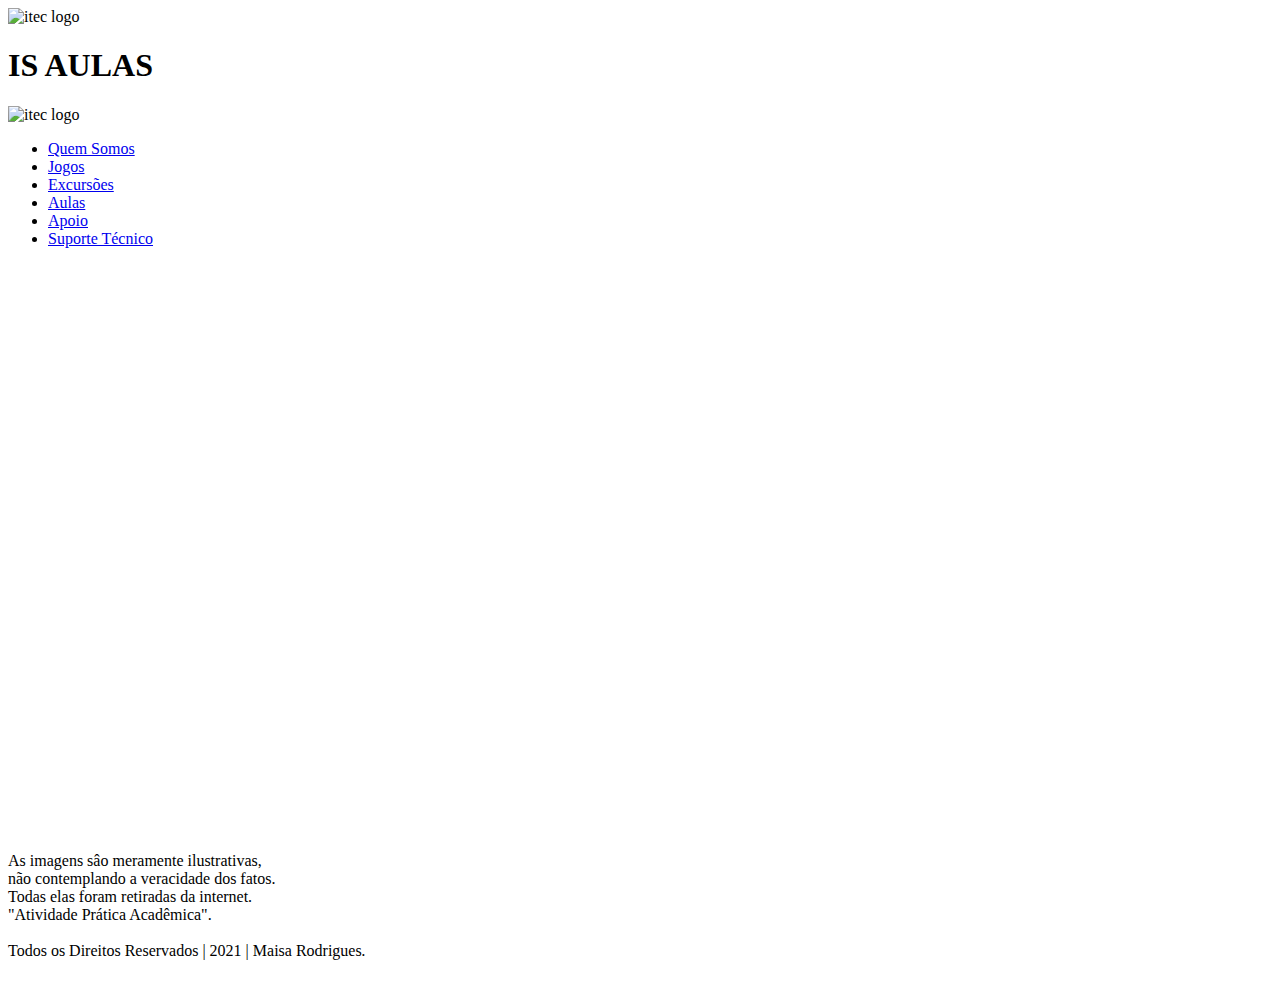
==== aulas.html @ 39c46051 "nome rodape" ====
<!DOCTYPE html>
<html lang="pt-BR">

<head>
    <meta charset="utf-8" />
    <title>ITEC SISTEM</title>
    <link rel="stylesheet" type="text/css" href="./css/aulas.css" />
    <meta name="viewport" content="width=device-width, initial-scale=1" />
    <!--Ícone do site-->
    <link rel="shortcut icon" href="img/logo.png" type="image/x-icon" />
</head>

<body>
    <header>
        <!--CABEÇALHO-->
        <div class="header">
            <img src="img/logo.png" alt="itec logo" />
            <h1>IS AULAS</h1>
            <img src="img/logo.png" class="smallHide" alt="itec logo" />
        </div>
        <!--FIM CABEÇALHO-->
        <!--MENU-->
        <nav>
            <ul>
                <li><a href="index.html#quemsomos"> Quem Somos </a></li>
                <li><a href="index.html#jogos"> Jogos </a></li>
                <li><a href="index.html#excursoes"> Excursões </a></li>
                <li><a href="#"> Aulas </a></li>
                <li><a href="index.html#apoio"> Apoio </a></li>
                <li><a href="index.html#suportetecnico"> Suporte Técnico </a></li>
            </ul>
        </nav>
        <!-- FIM MENU-->
    </header>


    <!--Exemplo plataforma de aulas-->
    <div class="video">
        <iframe width="950" height="550" src="https://www.youtube.com/embed/IVMjaxH8Sws" title="YouTube video player" frameborder="0" allow="accelerometer; autoplay; clipboard-write; encrypted-media; gyroscope; picture-in-picture" allowfullscreen></iframe>
    </div>
    <!--Fim exemplo plataforma de aulas-->


    <!--Inicio do footer-->
    <footer>
        <p>
            <br /> As imagens sâo meramente ilustrativas,<br /> não contemplando a veracidade dos fatos. <br /> Todas elas foram retiradas da internet.<br /> "Atividade Prática Acadêmica". <br />
            <br /> Todos os Direitos Reservados | 2021 | Maisa Rodrigues<i onclick="alert('Por Lucas também :)')">.</i>
        </p>
        <img src="img/midias.png" class="midiasImg" alt="">
        <img src="img/logo.png" class="footerLogo" alt="">
    </footer>
    <!--fim do footer-->
</body>

</html>
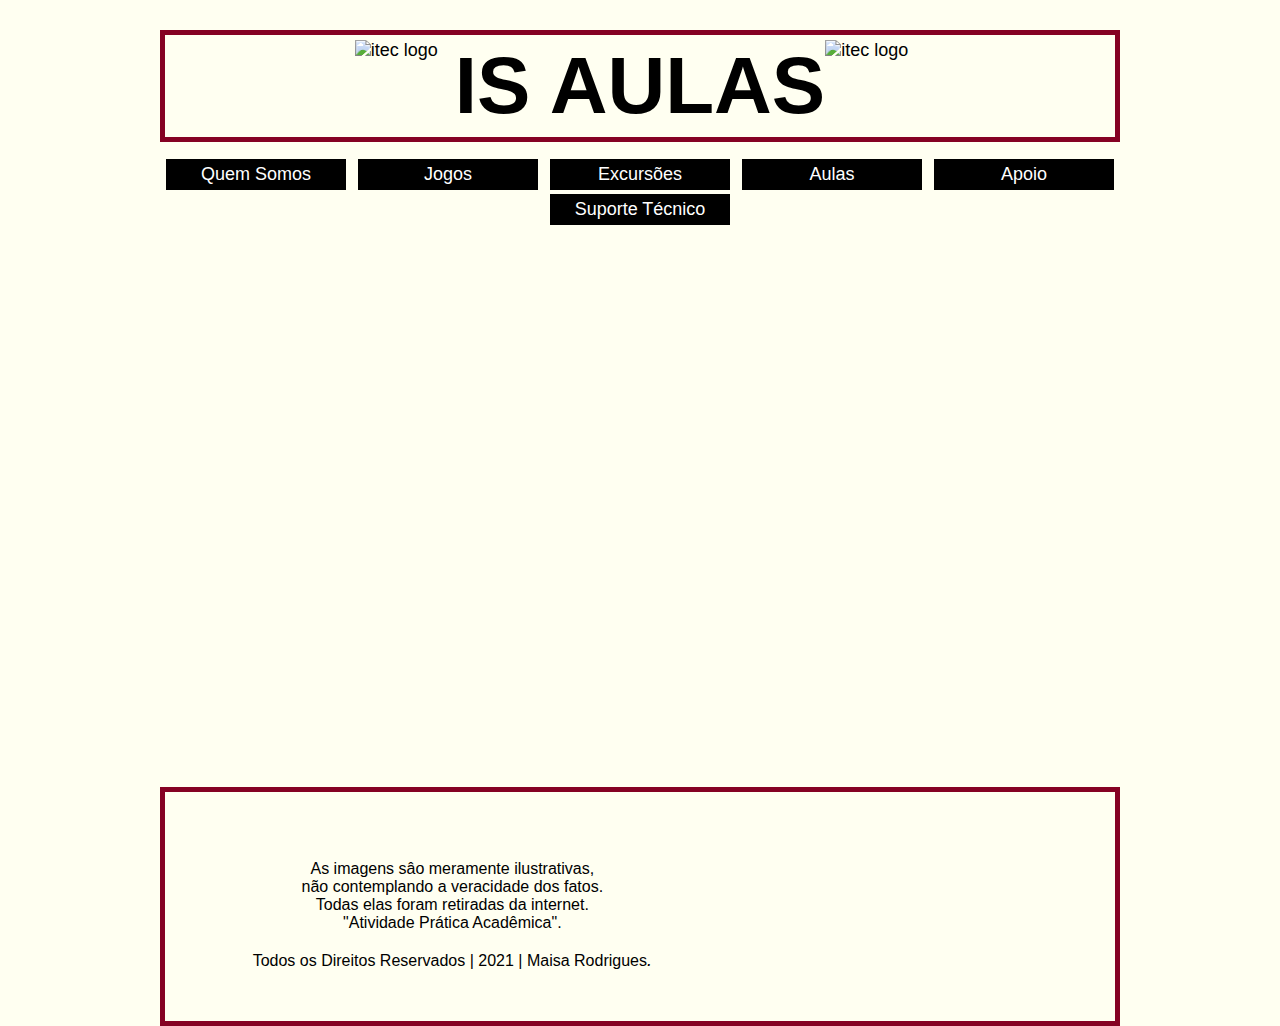
==== commit e41545a0: "responsividade video" ====
--- a/aulas.html
+++ b/aulas.html
@@ -36,7 +36,7 @@
 
     <!--Exemplo plataforma de aulas-->
     <div class="video">
-        <iframe width="950" height="550" src="https://www.youtube.com/embed/IVMjaxH8Sws" title="YouTube video player" frameborder="0" allow="accelerometer; autoplay; clipboard-write; encrypted-media; gyroscope; picture-in-picture" allowfullscreen></iframe>
+        <iframe src="https://www.youtube.com/embed/IVMjaxH8Sws" title="YouTube video player" frameborder="0" allow="accelerometer; autoplay; clipboard-write; encrypted-media; gyroscope; picture-in-picture" allowfullscreen></iframe>
     </div>
     <!--Fim exemplo plataforma de aulas-->
 
--- a/css/aulas.css
+++ b/css/aulas.css
@@ -0,0 +1,177 @@
+/*Reset*/
+
+* {
+    margin: 0;
+    padding: 0;
+    font-size: 18px;
+    font-family: arial, verdana, helvetica;
+    box-sizing: border-box;
+    scroll-behavior: smooth;
+}
+
+
+/*Html formatting*/
+
+html {
+    background-color: rgba(255, 255, 240, 0.966);
+    display: flex;
+    width: 100%;
+    justify-content: center;
+    align-items: center;
+}
+
+
+/*Body Formatting*/
+
+body {
+    width: 75%;
+}
+
+@media (max-width:500px) {
+    body {
+        width: 100%;
+    }
+}
+
+
+/*Header*/
+
+header {
+    display: flex;
+    justify-content: center;
+    align-items: center;
+    flex-direction: column;
+    padding-top: 30px;
+}
+
+@media (max-width:500px) {
+    header {
+        padding-top: unset;
+    }
+}
+
+.header {
+    padding: 5px;
+    width: 100%;
+    display: flex;
+    justify-content: center;
+    border: 5px #850223 solid;
+}
+
+.header h1 {
+    display: flex;
+    align-items: center;
+    text-align: center;
+    font-size: 80px;
+}
+
+.header img {
+    width: 100px;
+}
+
+@media (max-width: 965px) {
+    .header h1 {
+        font-size: 40px;
+    }
+}
+
+@media (max-width: 480px) {
+    .header {
+        flex-direction: column;
+        justify-content: center;
+        align-items: center;
+    }
+    .smallHide {
+        display: none;
+    }
+    .header img {
+        width: 65px;
+    }
+    .header h1 {
+        font-size: 35px;
+    }
+}
+
+
+/*Navbar*/
+
+nav {
+    width: 100%;
+}
+
+nav ul {
+    padding-top: 15px;
+    display: flex;
+    flex-wrap: wrap;
+    list-style: none;
+    justify-content: space-around;
+    align-items: center;
+}
+
+nav ul li {
+    margin: 2px 0;
+    justify-content: center;
+    display: flex;
+    width: 100%;
+    min-width: fit-content;
+    max-width: 180px;
+    padding: 5px;
+    background-color: black;
+}
+
+nav ul li a {
+    text-decoration: none;
+    color: white;
+}
+
+nav ul li:hover {
+    transition: 0.2s;
+    color: white;
+    background-color: rgb(133, 2, 35);
+}
+
+
+/*Plataforma aulas*/
+
+.video {
+    position: relative;
+    overflow: hidden;
+    width: 100%;
+    padding-top: 56.25%;
+}
+
+.video iframe {
+    position: absolute;
+    top: 0;
+    left: 0;
+    bottom: 0;
+    right: 0;
+    width: 100%;
+    height: 100%;
+}
+
+
+/*Footer*/
+
+footer {
+    margin-top: 20px;
+    padding: 50px;
+    border: 5px #850223 solid;
+    display: flex;
+    flex-wrap: wrap;
+    justify-content: space-around;
+    align-items: center;
+}
+
+.midiasImg {
+    width: 300px;
+}
+
+.footerLogo {
+    width: 200px;
+}
+
+footer p {
+    font-size: 16px;
+    text-align: center;
+}